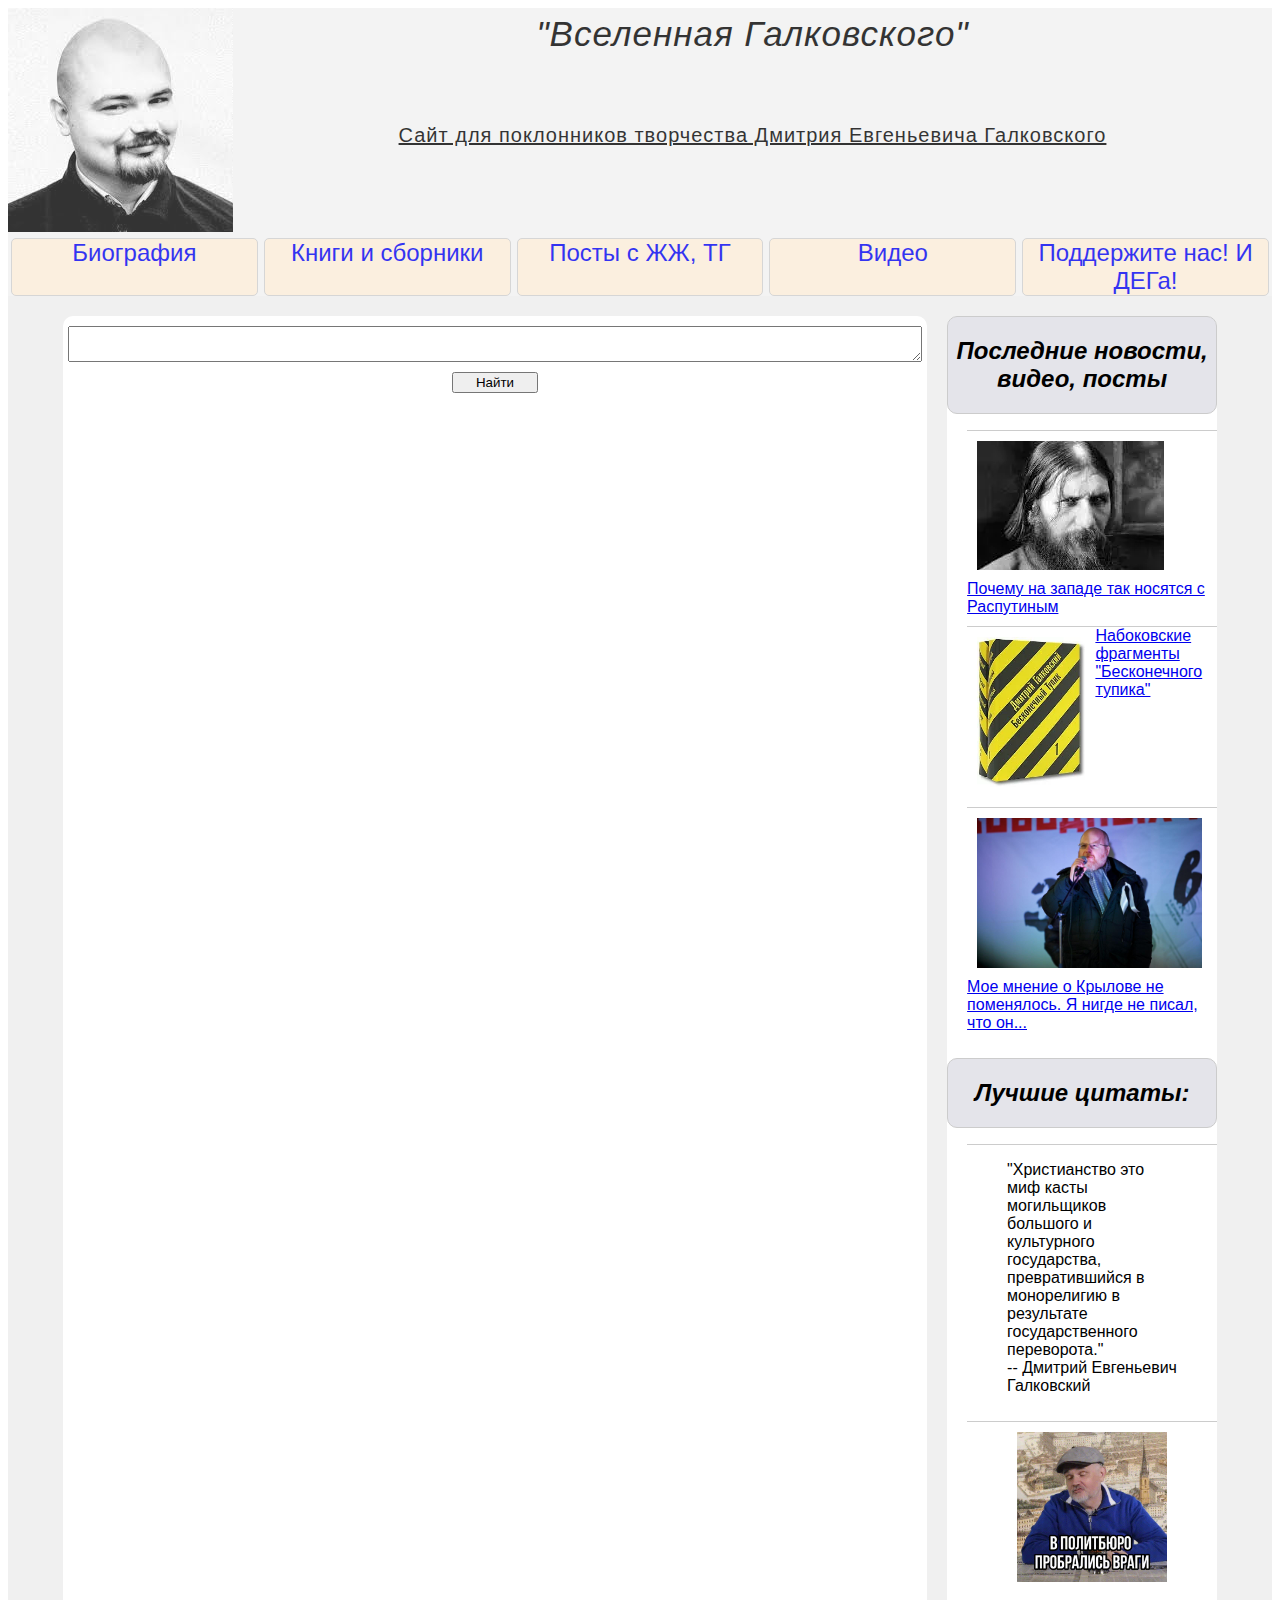
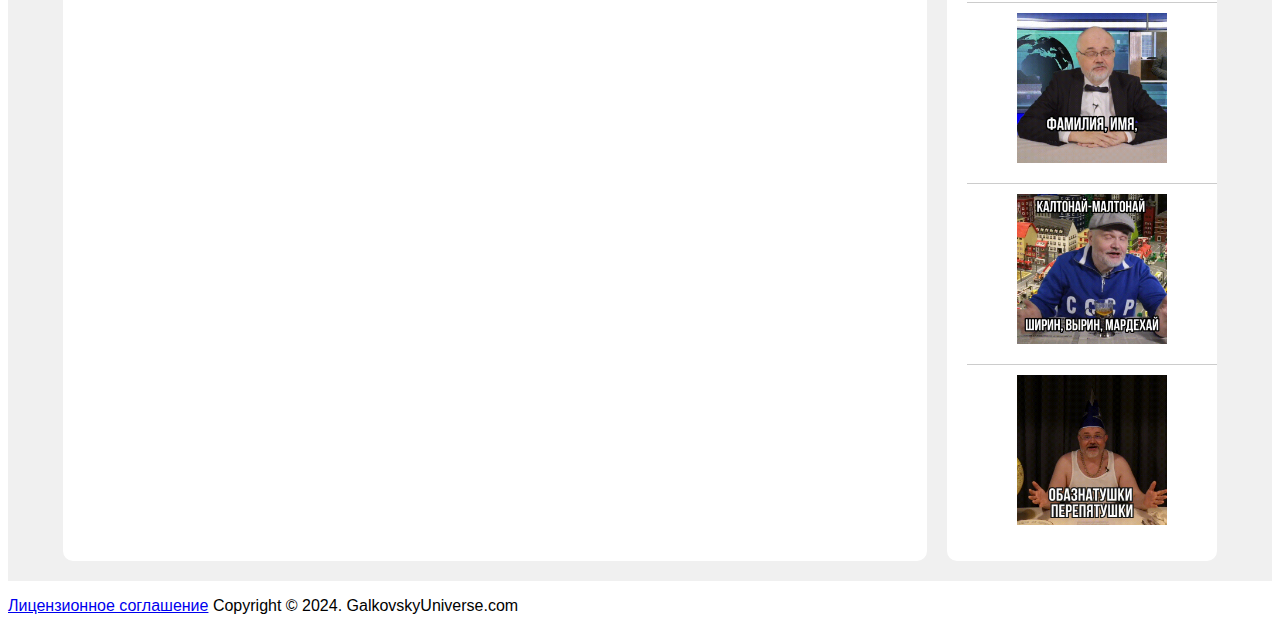
==== index.html @ 3d795007 "some fixes" ====
<!DOCTYPE html>
<html lang="ru">

<head>
    <meta charset="utf-8">
    <title>
        Вселенная Галковского
    </title>

    <link href="./css/styles.css" rel="stylesheet">
</head>

<body>
<header>
    <div class="header_box">
        <img src="imgs/фото.jfif" alt="фото Галковского">
        <div class="header_title">
            <span class="main_title">
                <i> "Вселенная Галковского"</i>
                </span>
            <span class="sub_title">
             <u>Сайт для поклонников творчества Дмитрия Евгеньевича Галковского</u>
            </span>
        </div>
    </div>

    <nav>
        <ul class="menu_box">
            <li class="menu_button"><a href="#">Биография</a></li>
            <li class="menu_button"><a href="#">Книги и сборники</a></li>
            <li class="menu_button"><a href="https://www.livejournal.com/userinfo.bml/?user=galkovsky">
                Посты с ЖЖ, ТГ</a></li>
            <li class="menu_button"><a href="#">Видео</a></li>
            <li class="menu_button"><a href="#">Поддержите нас! И ДЕГа!</a></li>
        </ul>
    </nav>
</header>


<main>


    <div class="sidebar"></div>

    <div class="content">

        <div class="main_content">

            <form class="main_content_search" method="get" autocomplete="on">
                <label for="search"> </label>
                <textarea name="search" id="search"
                          placeholder="Поиск по первому совпадению">
                    </textarea>
                <input type="submit" value="Найти">
            </form>

            <div class="table_box">

                <div class='table_header'>
                </div>
                <div>
                </div>



            </div>


        </div>

        <aside>
            <section class="aside_news">
                <div class="aside_news_title">
                    <h2><em>Последние новости, видео, посты</em></h2>
                </div>
                <ul class="aside_news_box">
                    <li class="aside_news_subelement">
                        <a href="//t.me/galkovskygram/594">
                            <img src="imgs/Распутин.webp" alt="Фото распутина">
                            Почему на западе так носятся с Распутиным
                        </a>
                    </li>
                    <li class="aside_news_subelement">
                        <a href="https://t.me/galkovskygram/592">
                            <img src="imgs/бесконечный%20тупик.webp" alt="Фото книги">
                            Набоковские фрагменты "Бесконечного тупика"
                        </a>
                    </li>
                    <li class="aside_news_subelement">
                        <a href="https://t.me/galkovskygram/587">
                            <img src="imgs/Крылов.jpg" alt="Фото Крылова">
                            Мое мнение о Крылове не поменялось.
                            Я нигде не писал, что он... <br/>
                        </a>
                    </li>
                </ul>
            </section>

            <section class="aside_news">
                <div class="aside_news_title">
                    <h2>
                        <em>Лучшие цитаты:</em>
                    </h2>
                </div>

                <ul class="aside_news_box">
                    <li class="aside_news_subelement">
                        <blockquote>
                            "Христианство
                            это миф касты могильщиков большого
                            и культурного государства, превратившийся
                            в монорелигию в результате государственного переворота."
                            <br/>-- Дмитрий Евгеньевич Галковский
                        </blockquote>
                    </li>
                    <li class="aside_news_subelement">
                        <img src="gifs/sticker.gif" alt="Гифка">
                    </li>
                    <li class="aside_news_subelement">
                        <img src="gifs/sticker2.gif" alt="Гифка">
                    </li>

                    <li class="aside_news_subelement">

                        <img src="gifs/sticker3.gif" alt="Гифка">
                    </li>

                    <li class="aside_news_subelement">
                        <img src="gifs/sticker4.gif" alt="Гифка">
                    </li>

                </ul>
            </section>

        </aside>
    </div>
    <div class="sidebar"></div>


</main>


<footer>
    <p><a href="/license">Лицензионное соглашение</a>
        Copyright © 2024. GalkovskyUniverse.com</p>
</footer>


</body>

</html>
---- css/styles.css ----
* {

    font-family: -apple-system, BlinkMacSystemFont, "Segoe UI", Helvetica, Arial, sans-serif, "Apple Color Emoji", "Segoe UI Emoji", "Segoe UI Symbol"

}


:root {
    --back_color: #F0F0F0;
    --news_title_color: #e4e4ea;
    --content_back_color: #FFF;

    --li_border: 1px solid #ccc !important;
}

header {
    display: flex;

    background-color: var(--back_color);
    position: sticky;
    opacity: 0.8;

    flex-direction: column;
    top: 0;


    border-width: 0;
    margin-top: 0;

    box-sizing: border-box;
}

header div.header_box {
    flex: 1 0 auto;

    display: flex;
    justify-content: center;

    flex-direction: row;
}

header nav {

    height: 40%;
    flex: 1 0 auto;
}


header div.header_box img {
    object-fit: scale-down;

    max-width: 20%;

}

header div.header_title {
    flex: 5;

    text-align: center;


    overflow: clip;

    letter-spacing: 1px;

    border-color: black;

    display: flex;
    flex-direction: column;
}

header div.header_title span.main_title {


    font-family: "Open Sans", -apple-system, BlinkMacSystemFont, "Segoe UI", "Oxygen", "Ubuntu", "Cantarell", "Fira Sans", "Droid Sans", "Helvetica Neue", sans-serif;
    font-size: 35px;
    font-weight: 400;
    line-height: 1.5;

    display: inline;

    line-height: ;
    vertical-align: middle;

    margin: 0;

    height: 50%;


}

header div.header_title span.sub_title {
    font-family: "Open Sans", -apple-system, BlinkMacSystemFont, "Segoe UI", "Oxygen", "Ubuntu", "Cantarell", "Fira Sans", "Droid Sans", "Helvetica Neue", sans-serif;
    font-size: 20px;
    font-weight: 400;
    line-height: 1.5;

    height: 50%;
}


ul.menu_box {

    margin: 0;
    display: flex;
    flex-direction: row;
    flex-wrap: wrap;

    width: 100%;

    padding: 0;

    list-style: none;
}

li.menu_button {


    background-color: antiquewhite;
    font-size: 1.5rem;

    margin-top: 6px;
    margin-right: 3px;
    margin-left: 3px;
    text-decoration: none;
    flex: 1 200px;

    display: flex;

    border: var(--li_border);
    border-radius: 5px;

}

li.menu_button a {
    text-decoration: none;
    flex: 1 auto;
    text-align: center;
}


main {
    display: flex;
    background-color: var(--back_color);
}

div.content {
    background-color: var(--back_color);

    flex: 5 1 1000px;

    display: flex;
    flex-wrap: wrap;
    flex-direction: row;

    align-content: center;

    border: 10px solid var(--back_color);
    border-radius: 20px;

}

div.sidebar {
    flex: 1 5 auto;

}


div.main_content {

    flex: 1 1 600px;

    background-color: var(--content_back_color);
    display: flex;

    width: 70%;
    padding-left: 0;
    padding-right: 0;

    padding-top: 10px;

    border: 10px solid var(--back_color);
    border-radius: 20px;

    box-sizing: border-box;


}

form.main_content_search {
    width: 100%;
    height: 100px;
    display: flex;
    flex-direction: column;

    padding-left: 5px;
    padding-right: 5px;

    align-items: center;

}


textarea {

    width: 100%;
    margin-bottom: 10px;

    box-sizing: border-box;
}

input {

    width: 10%;

}


aside {

    flex: 0.95 0;

    background-color: var(--content_back_color);


    width: 30%;
    display: flex;
    flex-direction: column;
    right: 0;

    border: 10px solid var(--back_color);
    border-radius: 20px;
    box-sizing: border-box;

}

section.aside_news {
    display: flex;


    flex-direction: column;
}


div.aside_news_title {
    display: flex;
    border-radius: 10px;

    background-color: var(--news_title_color);

    flex-direction: column;
    text-align: center;
    border: var(--li_border);

}

ul.aside_news_box {
    flex: 1;
    display: flex;
    flex-direction: column;
    padding-right: 0;
    padding-left: 20px;
}

li.aside_news_subelement {
    flex-wrap: wrap;
    border-top: var(--li_border);
    display: flex;
    margin-bottom: 10px;
    overflow: clip;
    justify-content: center;
}


li.aside_news_subelement a {
    border-width: 0;
    padding: 0;
}

li.aside_news_subelement a img {
    max-height: 150px;
    object-fit: scale-down;
    padding: 10px;
    float: left;
}


li.aside_news_subelement img {
    max-height: 150px;
    object-fit: scale-down;
    padding: 10px;
}
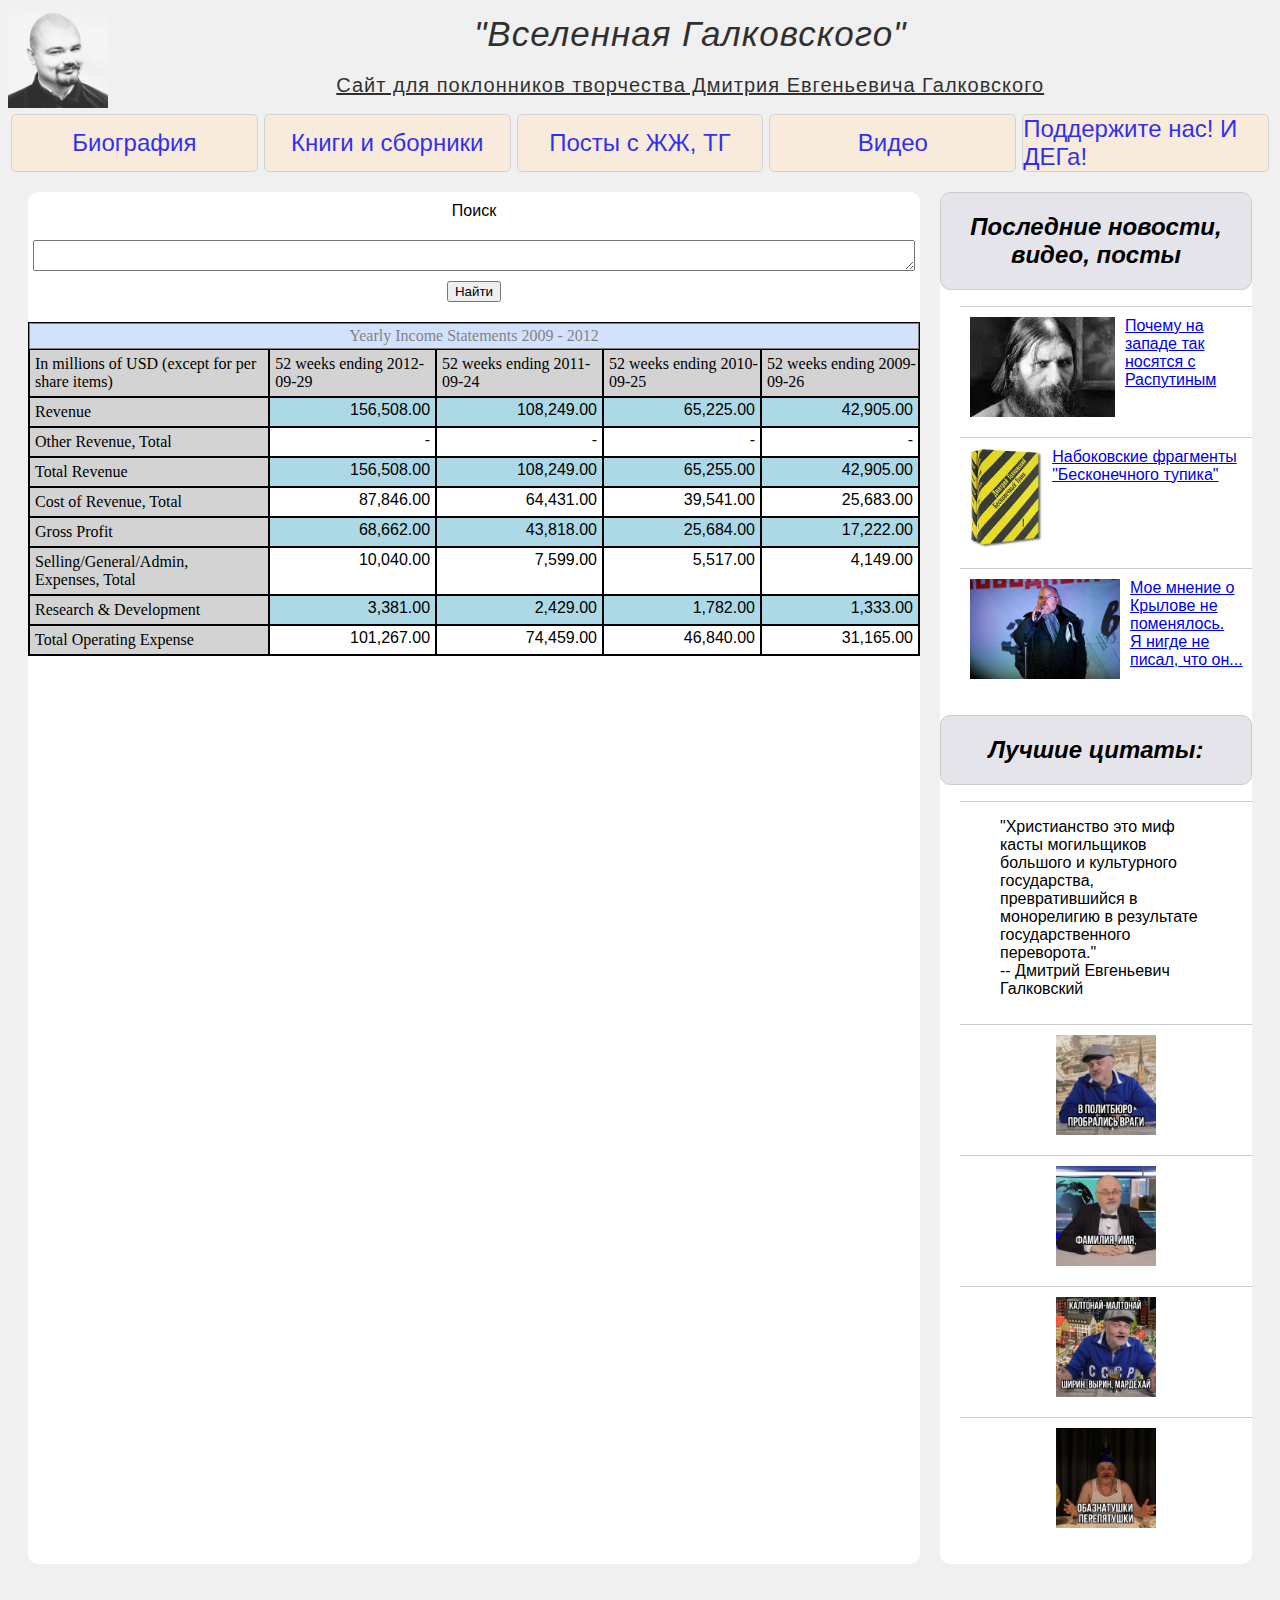
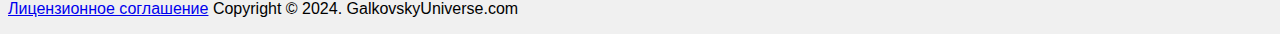
==== commit 27beb5e8: "com" ====
--- a/index.html
+++ b/index.html
@@ -3,6 +3,7 @@
 
 <head>
     <meta charset="utf-8">
+    <meta name="viewport" content="width=device-width">
     <title>
         Вселенная Галковского
     </title>
@@ -24,7 +25,7 @@
         </div>
     </div>
 
-    <nav>
+    <nav class="menu_header_box">
         <ul class="menu_box">
             <li class="menu_button"><a href="#">Биография</a></li>
             <li class="menu_button"><a href="#">Книги и сборники</a></li>
@@ -42,61 +43,112 @@
 
     <div class="sidebar"></div>
 
-    <div class="content">
+    <div class="page_content">
 
         <div class="main_content">
 
-            <form class="main_content_search" method="get" autocomplete="on">
-                <label for="search"> </label>
-                <textarea name="search" id="search"
+            <form class="main_content_search_area" method="get" autocomplete="on">
+                <label for="search"> Поиск</label>
+                <textarea class="main_content_search"
+                          name="search" id="search"
                           placeholder="Поиск по первому совпадению">
+
                     </textarea>
-                <input type="submit" value="Найти">
+                <input placeholder="Поиск по ключевым словам" type="submit" value="Найти">
             </form>
 
-            <div class="table_box">
-
-                <div class='table_header'>
-                </div>
-                <div>
-                </div>
-
-
+            <div class="grid_table">
+
+                <div class="grid_table_header">Yearly Income Statements 2009 - 2012</div>
+                <div class="grid_column_name"> In millions of USD (except for per share items)</div>
+                <div class="grid_column_name"> 52 weeks ending 2012-09-29</div>
+                <div class="grid_column_name">52 weeks ending 2011-09-24</div>
+                <div class="grid_column_name">52 weeks ending 2010-09-25</div>
+                <div class="grid_column_name">52 weeks ending 2009-09-26</div>
+
+                <div class="grid_row_name">Revenue</div>
+                <div class="grid_row_data_colored">156,508.00</div>
+                <div class="grid_row_data_colored">108,249.00</div>
+                <div class="grid_row_data_colored">65,225.00</div>
+                <div class="grid_row_data_colored">42,905.00</div>
+
+                <div class="grid_row_name">Other Revenue, Total</div>
+                <div class="grid_row_data">-</div>
+                <div class="grid_row_data">-</div>
+                <div class="grid_row_data">-</div>
+                <div class="grid_row_data">-</div>
+
+                <div class="grid_row_name">Total Revenue</div>
+                <div class="grid_row_data_colored">156,508.00</div>
+                <div class="grid_row_data_colored">108,249.00</div>
+                <div class="grid_row_data_colored">65,255.00</div>
+                <div class="grid_row_data_colored">42,905.00</div>
+
+                <div class="grid_row_name">Cost of Revenue, Total</div>
+                <div class="grid_row_data">87,846.00</div>
+                <div class="grid_row_data">64,431.00</div>
+                <div class="grid_row_data">39,541.00</div>
+                <div class="grid_row_data">25,683.00</div>
+
+                <div class="grid_row_name">Gross Profit</div>
+                <div class="grid_row_data_colored">68,662.00</div>
+                <div class="grid_row_data_colored">43,818.00</div>
+                <div class="grid_row_data_colored">25,684.00</div>
+                <div class="grid_row_data_colored">17,222.00</div>
+
+                <div class="grid_row_name">Selling/General/Admin,<br/>Expenses, Total</div>
+                <div class="grid_row_data">10,040.00</div>
+                <div class="grid_row_data">7,599.00</div>
+                <div class="grid_row_data">5,517.00</div>
+                <div class="grid_row_data">4,149.00</div>
+
+                <div class="grid_row_name">Research & Development</div>
+                <div class="grid_row_data_colored">3,381.00</div>
+                <div class="grid_row_data_colored">2,429.00</div>
+                <div class="grid_row_data_colored">1,782.00</div>
+                <div class="grid_row_data_colored">1,333.00</div>
+
+                <div class="grid_row_name">Total Operating Expense</div>
+                <div class="grid_row_data">101,267.00</div>
+                <div class="grid_row_data">74,459.00</div>
+                <div class="grid_row_data">46,840.00</div>
+                <div class="grid_row_data">31,165.00</div>
 
             </div>
 
 
         </div>
 
-        <aside>
-            <section class="aside_news">
+        <aside class="main_aside_group">
+            <section class="aside_news_section">
                 <div class="aside_news_title">
                     <h2><em>Последние новости, видео, посты</em></h2>
                 </div>
                 <ul class="aside_news_box">
                     <li class="aside_news_subelement">
-                        <a href="//t.me/galkovskygram/594">
-                            <img src="imgs/Распутин.webp" alt="Фото распутина">
-                            Почему на западе так носятся с Распутиным
+                        <a class="aside_news_subelement_ref" href="//t.me/galkovskygram/594">
+                            <img class="aside_news_image" src="imgs/Распутин.webp" alt="Фото распутина">
+                            <span class="aside_news_comment">  Почему на западе так носятся с Распутиным</span>
                         </a>
                     </li>
                     <li class="aside_news_subelement">
-                        <a href="https://t.me/galkovskygram/592">
-                            <img src="imgs/бесконечный%20тупик.webp" alt="Фото книги">
-                            Набоковские фрагменты "Бесконечного тупика"
+                        <a class="aside_news_subelement_ref" href="https://t.me/galkovskygram/592">
+                            <img class="aside_news_image" src="imgs/бесконечный%20тупик.webp" alt="Фото книги">
+                            <span class="aside_news_comment">Набоковские фрагменты "Бесконечного тупика"</span>
                         </a>
                     </li>
                     <li class="aside_news_subelement">
-                        <a href="https://t.me/galkovskygram/587">
-                            <img src="imgs/Крылов.jpg" alt="Фото Крылова">
-                            Мое мнение о Крылове не поменялось.
-                            Я нигде не писал, что он... <br/>
+                        <a class="aside_news_subelement_ref" href="https://t.me/galkovskygram/587">
+                            <img class="aside_news_image" src="imgs/Крылов.jpg" alt="Фото Крылова">
+                            <span class="aside_news_comment"> Мое мнение о Крылове не поменялось.<br/>
+                                Я нигде не писал, что он...
+                            </span>
                         </a>
                     </li>
                 </ul>
             </section>
 
-            <section class="aside_news">
+            <section class="aside_news_section">
                 <div class="aside_news_title">
                     <h2>
                         <em>Лучшие цитаты:</em>
@@ -114,19 +166,19 @@
                         </blockquote>
                     </li>
                     <li class="aside_news_subelement">
-                        <img src="gifs/sticker.gif" alt="Гифка">
-                    </li>
-                    <li class="aside_news_subelement">
-                        <img src="gifs/sticker2.gif" alt="Гифка">
-                    </li>
-
-                    <li class="aside_news_subelement">
-
-                        <img src="gifs/sticker3.gif" alt="Гифка">
-                    </li>
-
-                    <li class="aside_news_subelement">
-                        <img src="gifs/sticker4.gif" alt="Гифка">
+                        <img class="aside_news_image" src="gifs/sticker.gif" alt="Гифка">
+                    </li>
+                    <li class="aside_news_subelement">
+                        <img class="aside_news_image" src="gifs/sticker2.gif" alt="Гифка">
+                    </li>
+
+                    <li class="aside_news_subelement">
+
+                        <img class="aside_news_image" src="gifs/sticker3.gif" alt="Гифка">
+                    </li>
+
+                    <li class="aside_news_subelement">
+                        <img class="aside_news_image" src="gifs/sticker4.gif" alt="Гифка">
                     </li>
 
                 </ul>
@@ -134,7 +186,6 @@
 
         </aside>
     </div>
-    <div class="sidebar"></div>
 
 
 </main>
--- a/css/styles.css
+++ b/css/styles.css
@@ -11,38 +11,25 @@
     --content_back_color: #FFF;
 
     --li_border: 1px solid #ccc !important;
+
+    background-color: var(--back_color);
 }
 
 header {
-    display: flex;
-
+    position: sticky;
     background-color: var(--back_color);
-    position: sticky;
     opacity: 0.8;
-
-    flex-direction: column;
-    top: 0;
-
-
+    flex-direction: column;
     border-width: 0;
     margin-top: 0;
-
     box-sizing: border-box;
 }
 
 header div.header_box {
-    flex: 1 0 auto;
-
-    display: flex;
-    justify-content: center;
-
+    flex: 1 1 auto;
+    display: flex;
     flex-direction: row;
-}
-
-header nav {
-
-    height: 40%;
-    flex: 1 0 auto;
+    justify-content: center;
 }
 
 
@@ -50,6 +37,7 @@
     object-fit: scale-down;
 
     max-width: 20%;
+    max-height: 100px;
 
 }
 
@@ -66,6 +54,7 @@
     border-color: black;
 
     display: flex;
+
     flex-direction: column;
 }
 
@@ -77,65 +66,136 @@
     font-weight: 400;
     line-height: 1.5;
 
-    display: inline;
-
-    line-height: ;
-    vertical-align: middle;
-
     margin: 0;
 
-    height: 50%;
-
-
-}
-
-header div.header_title span.sub_title {
-    font-family: "Open Sans", -apple-system, BlinkMacSystemFont, "Segoe UI", "Oxygen", "Ubuntu", "Cantarell", "Fira Sans", "Droid Sans", "Helvetica Neue", sans-serif;
-    font-size: 20px;
-    font-weight: 400;
-    line-height: 1.5;
-
-    height: 50%;
-}
-
-
-ul.menu_box {
-
-    margin: 0;
-    display: flex;
-    flex-direction: row;
-    flex-wrap: wrap;
-
-    width: 100%;
-
-    padding: 0;
-
-    list-style: none;
-}
-
-li.menu_button {
-
-
-    background-color: antiquewhite;
-    font-size: 1.5rem;
-
-    margin-top: 6px;
-    margin-right: 3px;
-    margin-left: 3px;
-    text-decoration: none;
-    flex: 1 200px;
-
-    display: flex;
-
-    border: var(--li_border);
-    border-radius: 5px;
-
-}
-
-li.menu_button a {
-    text-decoration: none;
-    flex: 1 auto;
-    text-align: center;
+    flex: 1 0 50%;
+
+    display: flex;
+    flex-direction: column;
+    justify-content: center;
+
+
+}
+
+@media only screen and (orientation: landscape) {
+    header div.header_title span.sub_title {
+        font-family: "Open Sans", -apple-system, BlinkMacSystemFont, "Segoe UI", "Oxygen", "Ubuntu", "Cantarell", "Fira Sans", "Droid Sans", "Helvetica Neue", sans-serif;
+        font-size: 20px;
+        font-weight: 400;
+        line-height: 1.5;
+
+        flex: 1 0 50%;
+
+        display: flex;
+        flex-direction: column;
+        justify-content: center;
+
+    }
+}
+
+@media only screen and (orientation: portrait) {
+    header div.header_title span.sub_title {
+        display: none;
+    }
+}
+
+@media screen and (min-width: 900px) {
+    nav.menu_header_box {
+        height: 40%;
+        flex: 1 5 auto;
+    }
+
+    ul.menu_box {
+
+        margin: 0;
+        display: flex;
+        flex-direction: row;
+        flex-wrap: wrap;
+
+        width: 100%;
+
+        padding: 0;
+
+        list-style: none;
+    }
+
+    li.menu_button {
+
+
+        background-color: antiquewhite;
+        font-size: 1.5rem;
+
+        margin-top: 6px;
+        margin-right: 3px;
+        margin-left: 3px;
+        text-decoration: none;
+        flex: 1 200px;
+
+
+        display: flex;
+        flex-direction: column;
+        justify-content: center;
+
+        border: var(--li_border);
+        border-radius: 5px;
+
+    }
+
+    li.menu_button a {
+        text-decoration: none;
+        flex: 1 2;
+
+        display: flex;
+        justify-content: center;
+        align-items: center;
+    }
+
+}
+
+@media screen and (max-width: 899px) {
+    nav.menu_header_box {
+        height: 20%;
+        flex: 1 5 auto;
+    }
+
+
+    ul.menu_box {
+
+        margin: 0;
+        display: flex;
+        flex-direction: row;
+        width: 100%;
+        padding: 0;
+
+        list-style: none;
+    }
+
+    li.menu_button {
+
+        background-color: antiquewhite;
+        font-size: 15px;
+
+        margin-top: 6px;
+        margin-right: 3px;
+        margin-left: 3px;
+        text-decoration: none;
+        flex: 1 200px;
+
+        display: flex;
+        flex-direction: column;
+        justify-content: center;
+
+        border: var(--li_border);
+        border-radius: 5px;
+
+    }
+
+    li.menu_button a {
+        text-decoration: none;
+        display: flex;
+        justify-content: center;
+        align-items: center;
+    }
 }
 
 
@@ -144,7 +204,7 @@
     background-color: var(--back_color);
 }
 
-div.content {
+div.page_content {
     background-color: var(--back_color);
 
     flex: 5 1 1000px;
@@ -154,17 +214,14 @@
     flex-direction: row;
 
     align-content: center;
+    justify-content: center;
+
 
     border: 10px solid var(--back_color);
     border-radius: 20px;
 
 }
 
-div.sidebar {
-    flex: 1 5 auto;
-
-}
-
 
 div.main_content {
 
@@ -172,6 +229,8 @@
 
     background-color: var(--content_back_color);
     display: flex;
+    flex-direction: column;
+
 
     width: 70%;
     padding-left: 0;
@@ -184,11 +243,9 @@
 
     box-sizing: border-box;
 
-
-}
-
-form.main_content_search {
-    width: 100%;
+}
+
+form.main_content_search_area {
     height: 100px;
     display: flex;
     flex-direction: column;
@@ -198,34 +255,34 @@
 
     align-items: center;
 
-}
-
-
-textarea {
-
+    margin-bottom: 20px;
+}
+
+
+textarea.main_content_search {
     width: 100%;
+    margin-top: 20px;
     margin-bottom: 10px;
-
     box-sizing: border-box;
-}
-
-input {
-
-    width: 10%;
-
-}
-
-
-aside {
-
-    flex: 0.95 0;
+
+}
+
+
+aside.main_aside_group {
+
+    flex: 1 0;
+
 
     background-color: var(--content_back_color);
 
+    max-width: 400px;
 
     width: 30%;
     display: flex;
     flex-direction: column;
+    justify-content: center;
+    align-items: center;
+
     right: 0;
 
     border: 10px solid var(--back_color);
@@ -234,10 +291,8 @@
 
 }
 
-section.aside_news {
-    display: flex;
-
-
+section.aside_news_section {
+    display: flex;
     flex-direction: column;
 }
 
@@ -258,42 +313,102 @@
     flex: 1;
     display: flex;
     flex-direction: column;
+
     padding-right: 0;
     padding-left: 20px;
 }
 
 li.aside_news_subelement {
-    flex-wrap: wrap;
     border-top: var(--li_border);
     display: flex;
+    flex-direction: column;
     margin-bottom: 10px;
-    overflow: clip;
-    justify-content: center;
-}
-
-
-li.aside_news_subelement a {
+    justify-content: center;
+}
+
+
+a.aside_news_subelement_ref {
     border-width: 0;
     padding: 0;
-}
-
-li.aside_news_subelement a img {
-    max-height: 150px;
+    text-align: left;
+
+    display: flex;
+    flex-direction: row;
+
+    justify-content: center;
+
+}
+
+img.aside_news_image {
+
+    max-height: 100px;
     object-fit: scale-down;
     padding: 10px;
-    float: left;
-}
-
-
-li.aside_news_subelement img {
-    max-height: 150px;
-    object-fit: scale-down;
-    padding: 10px;
-}
-
-
-
-
-
-
-
+
+}
+
+span.aside_news_comment {
+    padding-top: 10px;
+}
+
+div.grid_table {
+    display: grid;
+    border: solid 0.5px #000;
+}
+
+
+div.grid_table_header {
+    border: solid 0.5px #000;
+    font-family: "Times New Roman", serif;
+    grid-column: 1/6;
+    text-align: center;
+    vertical-align: center;
+    opacity: 0.5;
+    background-color: #a8c7fa;
+
+    padding-top: 3px;
+    padding-bottom: 3px;
+
+}
+
+div.grid_column_name {
+    padding-top: 5px;
+    padding-bottom: 5px;
+    padding-left: 5px;
+
+    font-family: "Times New Roman", serif;
+    border: solid 0.5px #000;
+    background-color: lightgray;
+}
+
+
+div.grid_row_name {
+    padding-top: 5px;
+    padding-bottom: 5px;
+    padding-left: 5px;
+    font-family: "Times New Roman", serif;
+    border: solid 0.5px #000;
+    background-color: lightgray;
+}
+
+
+div.grid_row_data_colored {
+    background-color: lightblue;
+    border: solid 0.5px #000;
+    text-align: right;
+    padding-top: 3px;
+    padding-right: 5px;
+}
+div.grid_row_data{
+    border: solid 0.5px #000;
+    text-align: right;
+    padding-top: 3px;
+    padding-right: 5px;
+}
+
+
+
+
+
+
+
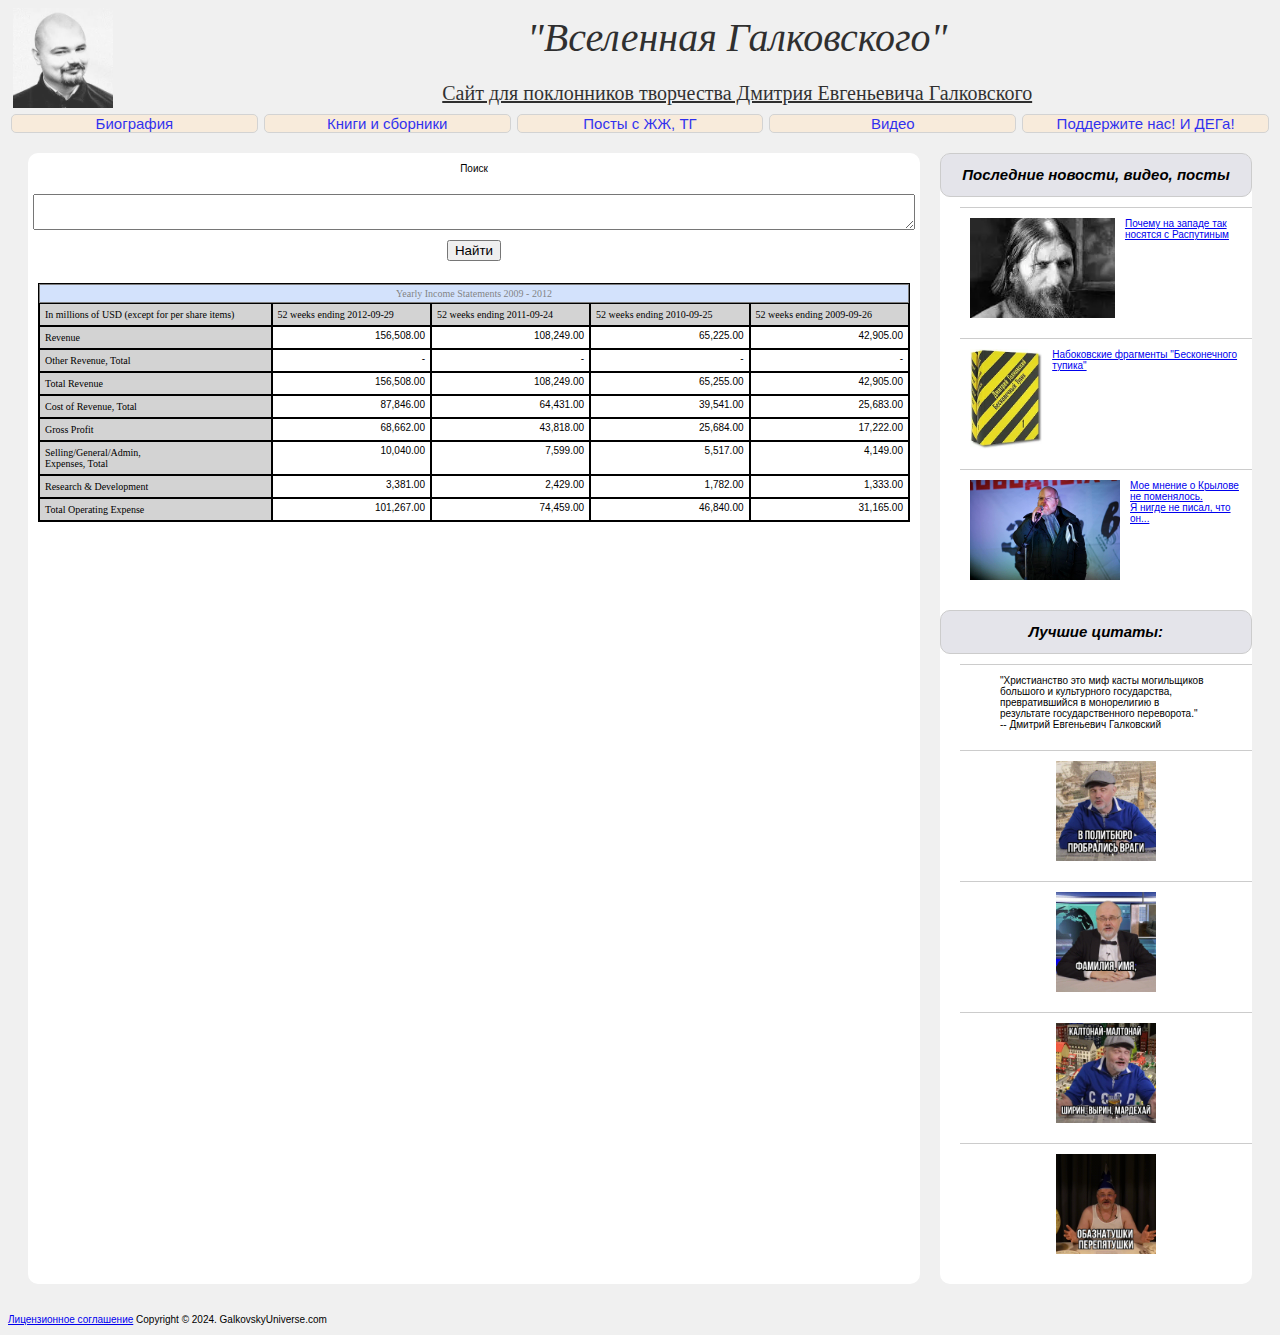
==== commit b4ba6060: "t" ====
--- a/index.html
+++ b/index.html
@@ -67,10 +67,10 @@
                 <div class="grid_column_name">52 weeks ending 2009-09-26</div>
 
                 <div class="grid_row_name">Revenue</div>
-                <div class="grid_row_data_colored">156,508.00</div>
-                <div class="grid_row_data_colored">108,249.00</div>
-                <div class="grid_row_data_colored">65,225.00</div>
-                <div class="grid_row_data_colored">42,905.00</div>
+                <div class="grid_row_data">156,508.00</div>
+                <div class="grid_row_data">108,249.00</div>
+                <div class="grid_row_data">65,225.00</div>
+                <div class="grid_row_data">42,905.00</div>
 
                 <div class="grid_row_name">Other Revenue, Total</div>
                 <div class="grid_row_data">-</div>
@@ -79,10 +79,10 @@
                 <div class="grid_row_data">-</div>
 
                 <div class="grid_row_name">Total Revenue</div>
-                <div class="grid_row_data_colored">156,508.00</div>
-                <div class="grid_row_data_colored">108,249.00</div>
-                <div class="grid_row_data_colored">65,255.00</div>
-                <div class="grid_row_data_colored">42,905.00</div>
+                <div class="grid_row_data">156,508.00</div>
+                <div class="grid_row_data">108,249.00</div>
+                <div class="grid_row_data">65,255.00</div>
+                <div class="grid_row_data">42,905.00</div>
 
                 <div class="grid_row_name">Cost of Revenue, Total</div>
                 <div class="grid_row_data">87,846.00</div>
@@ -91,10 +91,10 @@
                 <div class="grid_row_data">25,683.00</div>
 
                 <div class="grid_row_name">Gross Profit</div>
-                <div class="grid_row_data_colored">68,662.00</div>
-                <div class="grid_row_data_colored">43,818.00</div>
-                <div class="grid_row_data_colored">25,684.00</div>
-                <div class="grid_row_data_colored">17,222.00</div>
+                <div class="grid_row_data">68,662.00</div>
+                <div class="grid_row_data">43,818.00</div>
+                <div class="grid_row_data">25,684.00</div>
+                <div class="grid_row_data">17,222.00</div>
 
                 <div class="grid_row_name">Selling/General/Admin,<br/>Expenses, Total</div>
                 <div class="grid_row_data">10,040.00</div>
@@ -103,10 +103,10 @@
                 <div class="grid_row_data">4,149.00</div>
 
                 <div class="grid_row_name">Research & Development</div>
-                <div class="grid_row_data_colored">3,381.00</div>
-                <div class="grid_row_data_colored">2,429.00</div>
-                <div class="grid_row_data_colored">1,782.00</div>
-                <div class="grid_row_data_colored">1,333.00</div>
+                <div class="grid_row_data">3,381.00</div>
+                <div class="grid_row_data">2,429.00</div>
+                <div class="grid_row_data">1,782.00</div>
+                <div class="grid_row_data">1,333.00</div>
 
                 <div class="grid_row_name">Total Operating Expense</div>
                 <div class="grid_row_data">101,267.00</div>
--- a/css/styles.css
+++ b/css/styles.css
@@ -1,6 +1,5 @@
 * {
 
-    font-family: -apple-system, BlinkMacSystemFont, "Segoe UI", Helvetica, Arial, sans-serif, "Apple Color Emoji", "Segoe UI Emoji", "Segoe UI Symbol"
 
 }
 
@@ -11,46 +10,66 @@
     --content_back_color: #FFF;
 
     --li_border: 1px solid #ccc !important;
-
     background-color: var(--back_color);
+    font-family: -apple-system, BlinkMacSystemFont, "Segoe UI", Helvetica, Arial, sans-serif, "Apple Color Emoji", "Segoe UI Emoji", "Segoe UI Symbol";
+    font-size: 10px;
+    
+}
+
+@media screen and (max-width: 700px) {
+    body {
+
+        margin-left: 0;
+        width: 50rem;
+        text-align: center;
+
+    }
 }
 
 header {
     position: sticky;
     background-color: var(--back_color);
     opacity: 0.8;
-    flex-direction: column;
+
+    display: flex;
+    flex-direction: column;
+
     border-width: 0;
     margin-top: 0;
     box-sizing: border-box;
+
+    max-height: 200px;
 }
 
 header div.header_box {
-    flex: 1 1 auto;
-    display: flex;
+    display: flex;
+    flex: 1 0 auto;
+
+
     flex-direction: row;
-    justify-content: center;
+
+    padding-left: 5px;
+    padding-right: 5px;
+
+    height : 100px;
+    max-height: 200px;
 }
 
 
 header div.header_box img {
+    object-position: left;
+
     object-fit: scale-down;
-
-    max-width: 20%;
-    max-height: 100px;
-
+    flex : 1 0 auto;
+
+    height: 100%;
 }
 
 header div.header_title {
-    flex: 5;
+    flex: 5 0 auto;
+
 
     text-align: center;
-
-
-    overflow: clip;
-
-    letter-spacing: 1px;
-
     border-color: black;
 
     display: flex;
@@ -60,9 +79,8 @@
 
 header div.header_title span.main_title {
 
-
-    font-family: "Open Sans", -apple-system, BlinkMacSystemFont, "Segoe UI", "Oxygen", "Ubuntu", "Cantarell", "Fira Sans", "Droid Sans", "Helvetica Neue", sans-serif;
-    font-size: 35px;
+    font-family: "Bell MT", serif;
+    font-size: 4rem;
     font-weight: 400;
     line-height: 1.5;
 
@@ -74,13 +92,14 @@
     flex-direction: column;
     justify-content: center;
 
-
-}
+}
+
+
 
 @media only screen and (orientation: landscape) {
     header div.header_title span.sub_title {
-        font-family: "Open Sans", -apple-system, BlinkMacSystemFont, "Segoe UI", "Oxygen", "Ubuntu", "Cantarell", "Fira Sans", "Droid Sans", "Helvetica Neue", sans-serif;
-        font-size: 20px;
+        font-family: "Bell MT", serif;
+        font-size: 2rem;
         font-weight: 400;
         line-height: 1.5;
 
@@ -99,12 +118,11 @@
     }
 }
 
-@media screen and (min-width: 900px) {
+@media screen and (min-width: 701px) {
     nav.menu_header_box {
         height: 40%;
         flex: 1 5 auto;
     }
-
     ul.menu_box {
 
         margin: 0;
@@ -120,7 +138,6 @@
     }
 
     li.menu_button {
-
 
         background-color: antiquewhite;
         font-size: 1.5rem;
@@ -131,7 +148,6 @@
         text-decoration: none;
         flex: 1 200px;
 
-
         display: flex;
         flex-direction: column;
         justify-content: center;
@@ -152,10 +168,31 @@
 
 }
 
-@media screen and (max-width: 899px) {
+@media screen and (max-width: 700px) {
+
+
+    header div.header_title span.main_title {
+
+        font-family: "Bell MT", serif;
+        font-size: 3rem;
+        font-weight: 400;
+        line-height: 1.5;
+
+        margin: 0;
+
+        flex: 1 0 50%;
+
+        display: flex;
+        flex-direction: column;
+        justify-content: center;
+
+    }
+
+
+
     nav.menu_header_box {
         height: 20%;
-        flex: 1 5 auto;
+        flex: 1 0 auto;
     }
 
 
@@ -207,7 +244,7 @@
 div.page_content {
     background-color: var(--back_color);
 
-    flex: 5 1 1000px;
+    flex: 5 1 auto;
 
     display: flex;
     flex-wrap: wrap;
@@ -354,6 +391,9 @@
 div.grid_table {
     display: grid;
     border: solid 0.5px #000;
+    margin-left: 10px;
+    margin-right: 10px;
+
 }
 
 
@@ -391,15 +431,16 @@
     background-color: lightgray;
 }
 
-
-div.grid_row_data_colored {
+div.grid_row_name + div:nth-child(2){
     background-color: lightblue;
     border: solid 0.5px #000;
     text-align: right;
     padding-top: 3px;
     padding-right: 5px;
 }
-div.grid_row_data{
+
+
+div.grid_row_data {
     border: solid 0.5px #000;
     text-align: right;
     padding-top: 3px;
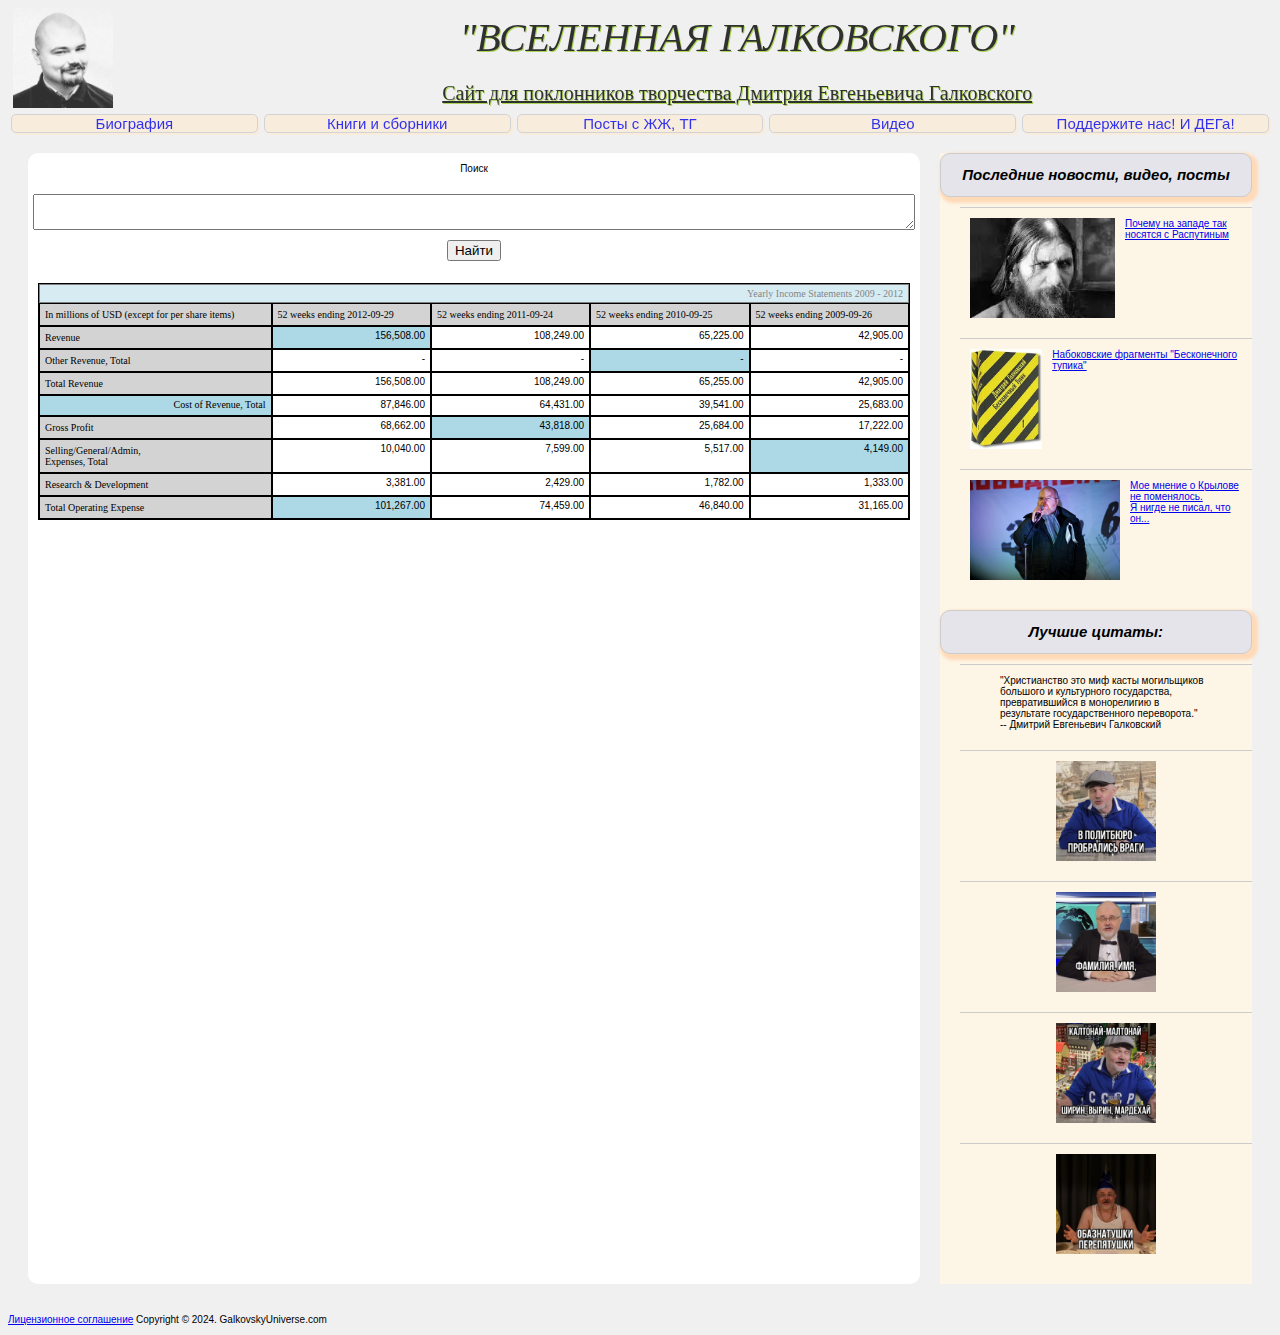
==== commit 8998e034: "fixes" ====
--- a/index.html
+++ b/index.html
@@ -12,12 +12,12 @@
 </head>
 
 <body>
-<header>
+<header class = "galkovsky_header">
     <div class="header_box">
         <img src="imgs/фото.jfif" alt="фото Галковского">
         <div class="header_title">
             <span class="main_title">
-                <i> "Вселенная Галковского"</i>
+                 "Вселенная Галковского"
                 </span>
             <span class="sub_title">
              <u>Сайт для поклонников творчества Дмитрия Евгеньевича Галковского</u>
--- a/css/styles.css
+++ b/css/styles.css
@@ -1,8 +1,3 @@
-* {
-
-
-}
-
 
 :root {
     --back_color: #F0F0F0;
@@ -11,14 +6,13 @@
 
     --li_border: 1px solid #ccc !important;
     background-color: var(--back_color);
-    font-family: -apple-system, BlinkMacSystemFont, "Segoe UI", Helvetica, Arial, sans-serif, "Apple Color Emoji", "Segoe UI Emoji", "Segoe UI Symbol";
+    font-family: "Open Sans", sans-serif;
     font-size: 10px;
-    
+
 }
 
 @media screen and (max-width: 700px) {
     body {
-
         margin-left: 0;
         width: 50rem;
         text-align: center;
@@ -26,13 +20,14 @@
     }
 }
 
-header {
+header.galkovsky_header {
     position: sticky;
     background-color: var(--back_color);
     opacity: 0.8;
 
     display: flex;
     flex-direction: column;
+    top: 0;
 
     border-width: 0;
     margin-top: 0;
@@ -51,7 +46,7 @@
     padding-left: 5px;
     padding-right: 5px;
 
-    height : 100px;
+    height: 100px;
     max-height: 200px;
 }
 
@@ -60,13 +55,14 @@
     object-position: left;
 
     object-fit: scale-down;
-    flex : 1 0 auto;
+    flex: 1 0 auto;
 
     height: 100%;
 }
 
 header div.header_title {
     flex: 5 0 auto;
+    text-shadow: 1px 1px yellowgreen;
 
 
     text-align: center;
@@ -79,7 +75,10 @@
 
 header div.header_title span.main_title {
 
-    font-family: "Bell MT", serif;
+
+    font-family: "Edu_AU_VIC_WA_NT_Guides variant0", Tofu, serif;
+    text-transform: uppercase;
+    font-style: italic;
     font-size: 4rem;
     font-weight: 400;
     line-height: 1.5;
@@ -95,10 +94,9 @@
 }
 
 
-
 @media only screen and (orientation: landscape) {
     header div.header_title span.sub_title {
-        font-family: "Bell MT", serif;
+        font-family: "Edu_AU_VIC_WA_NT_Guides variant0", Tofu, serif;
         font-size: 2rem;
         font-weight: 400;
         line-height: 1.5;
@@ -123,6 +121,7 @@
         height: 40%;
         flex: 1 5 auto;
     }
+
     ul.menu_box {
 
         margin: 0;
@@ -138,7 +137,7 @@
     }
 
     li.menu_button {
-
+        box-shadow: antiquewhite 2px 2px;
         background-color: antiquewhite;
         font-size: 1.5rem;
 
@@ -169,14 +168,15 @@
 }
 
 @media screen and (max-width: 700px) {
-
-
     header div.header_title span.main_title {
-
-        font-family: "Bell MT", serif;
+        font-family: "Edu_AU_VIC_WA_NT_Guides variant0", Tofu, serif;
+        text-transform: uppercase;
+
+        font-style: italic;
+        white-space: initial;
         font-size: 3rem;
-        font-weight: 400;
-        line-height: 1.5;
+        font-weight: 900;
+        line-height: normal;
 
         margin: 0;
 
@@ -187,7 +187,6 @@
         justify-content: center;
 
     }
-
 
 
     nav.menu_header_box {
@@ -208,6 +207,7 @@
     }
 
     li.menu_button {
+        box-shadow: lightgoldenrodyellow 2px 2px 2px 2px;
 
         background-color: antiquewhite;
         font-size: 15px;
@@ -229,6 +229,7 @@
 
     li.menu_button a {
         text-decoration: none;
+        font-style: oblique;
         display: flex;
         justify-content: center;
         align-items: center;
@@ -267,7 +268,6 @@
     background-color: var(--content_back_color);
     display: flex;
     flex-direction: column;
-
 
     width: 70%;
     padding-left: 0;
@@ -331,6 +331,8 @@
 section.aside_news_section {
     display: flex;
     flex-direction: column;
+    background-color: oldlace;
+
 }
 
 
@@ -344,6 +346,7 @@
     text-align: center;
     border: var(--li_border);
 
+    box-shadow: peachpuff 3px 3px 3px 3px;
 }
 
 ul.aside_news_box {
@@ -353,6 +356,7 @@
 
     padding-right: 0;
     padding-left: 20px;
+
 }
 
 li.aside_news_subelement {
@@ -431,7 +435,7 @@
     background-color: lightgray;
 }
 
-div.grid_row_name + div:nth-child(2){
+div.grid_table > div:nth-child(7n + 1) {
     background-color: lightblue;
     border: solid 0.5px #000;
     text-align: right;
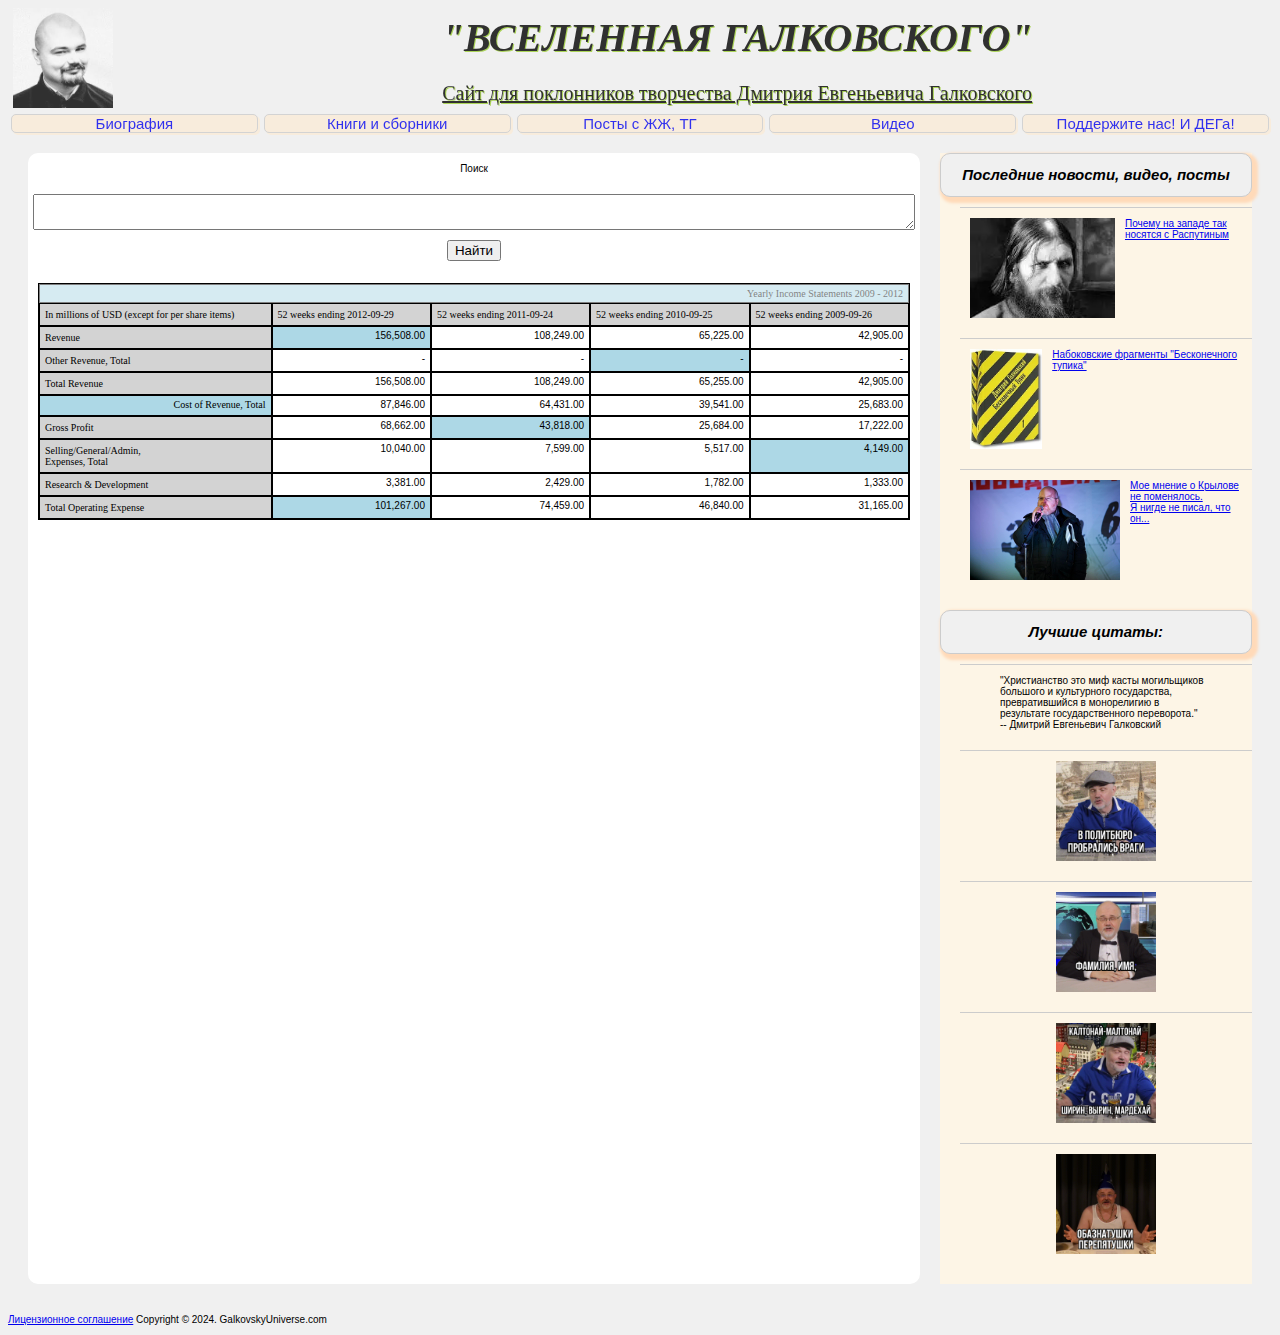
==== commit 6f030706: "fix" ====
--- a/index.html
+++ b/index.html
@@ -27,12 +27,12 @@
 
     <nav class="menu_header_box">
         <ul class="menu_box">
-            <li class="menu_button"><a href="#">Биография</a></li>
-            <li class="menu_button"><a href="#">Книги и сборники</a></li>
-            <li class="menu_button"><a href="https://www.livejournal.com/userinfo.bml/?user=galkovsky">
+            <li class="header_menu_button"><a href="#">Биография</a></li>
+            <li class="header_menu_button"><a href="#">Книги и сборники</a></li>
+            <li class="header_menu_button"><a href="https://www.livejournal.com/userinfo.bml/?user=galkovsky">
                 Посты с ЖЖ, ТГ</a></li>
-            <li class="menu_button"><a href="#">Видео</a></li>
-            <li class="menu_button"><a href="#">Поддержите нас! И ДЕГа!</a></li>
+            <li class="header_menu_button"><a href="#">Видео</a></li>
+            <li class="header_menu_button"><a href="#">Поддержите нас! И ДЕГа!</a></li>
         </ul>
     </nav>
 </header>
@@ -41,7 +41,6 @@
 <main>
 
 
-    <div class="sidebar"></div>
 
     <div class="page_content">
 
--- a/css/styles.css
+++ b/css/styles.css
@@ -80,7 +80,7 @@
     text-transform: uppercase;
     font-style: italic;
     font-size: 4rem;
-    font-weight: 400;
+    font-weight: bold;
     line-height: 1.5;
 
     margin: 0;
@@ -98,7 +98,7 @@
     header div.header_title span.sub_title {
         font-family: "Edu_AU_VIC_WA_NT_Guides variant0", Tofu, serif;
         font-size: 2rem;
-        font-weight: 400;
+        font-weight: lighter;
         line-height: 1.5;
 
         flex: 1 0 50%;
@@ -136,7 +136,7 @@
         list-style: none;
     }
 
-    li.menu_button {
+    li.header_menu_button {
         box-shadow: antiquewhite 2px 2px;
         background-color: antiquewhite;
         font-size: 1.5rem;
@@ -156,7 +156,7 @@
 
     }
 
-    li.menu_button a {
+    li.header_menu_button a {
         text-decoration: none;
         flex: 1 2;
 
@@ -206,11 +206,11 @@
         list-style: none;
     }
 
-    li.menu_button {
+    li.header_menu_button {
         box-shadow: lightgoldenrodyellow 2px 2px 2px 2px;
 
         background-color: antiquewhite;
-        font-size: 15px;
+        font-size: 2rem;
 
         margin-top: 6px;
         margin-right: 3px;
@@ -227,7 +227,7 @@
 
     }
 
-    li.menu_button a {
+    li.header_menu_button a {
         text-decoration: none;
         font-style: oblique;
         display: flex;
@@ -340,7 +340,7 @@
     display: flex;
     border-radius: 10px;
 
-    background-color: var(--news_title_color);
+    background-color: var(--back_color);
 
     flex-direction: column;
     text-align: center;
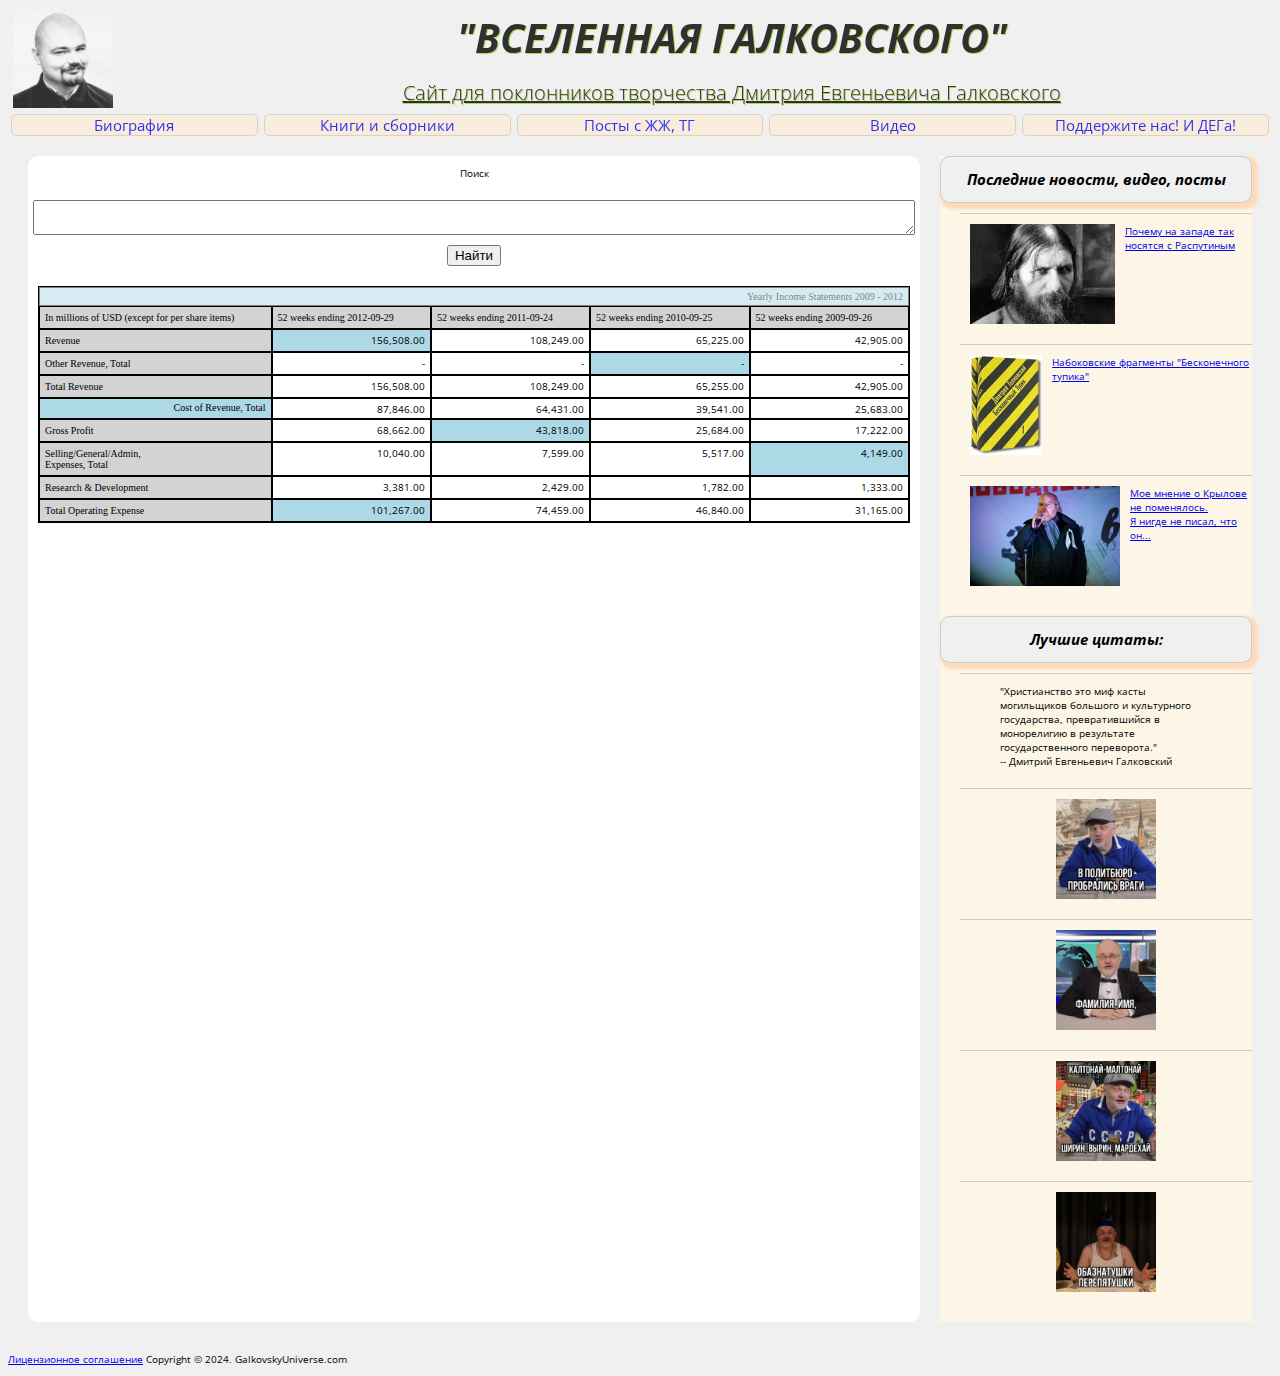
==== commit 4134d174: "pushing" ====
--- a/index.html
+++ b/index.html
@@ -8,7 +8,13 @@
         Вселенная Галковского
     </title>
 
+    <link rel="preconnect" href="https://fonts.googleapis.com">
+    <link rel="preconnect" href="https://fonts.gstatic.com" crossorigin>
+    <link href="https://fonts.googleapis.com/css2?family=Edu+AU+VIC+WA+NT+Guides:wght@400..700&display=swap" rel="stylesheet">
     <link href="./css/styles.css" rel="stylesheet">
+    <link rel="preconnect" href="https://fonts.googleapis.com">
+    <link rel="preconnect" href="https://fonts.gstatic.com" crossorigin>
+    <link href="https://fonts.googleapis.com/css2?family=Open+Sans:ital,wght@0,300..800;1,300..800&display=swap" rel="stylesheet">
 </head>
 
 <body>
--- a/css/styles.css
+++ b/css/styles.css
@@ -76,7 +76,7 @@
 header div.header_title span.main_title {
 
 
-    font-family: "Edu_AU_VIC_WA_NT_Guides variant0", Tofu, serif;
+    font-family: "Open Sans", Tofu, serif;
     text-transform: uppercase;
     font-style: italic;
     font-size: 4rem;
@@ -96,7 +96,7 @@
 
 @media only screen and (orientation: landscape) {
     header div.header_title span.sub_title {
-        font-family: "Edu_AU_VIC_WA_NT_Guides variant0", Tofu, serif;
+        font-family: "Open Sans", Tofu, serif;
         font-size: 2rem;
         font-weight: lighter;
         line-height: 1.5;
@@ -169,7 +169,7 @@
 
 @media screen and (max-width: 700px) {
     header div.header_title span.main_title {
-        font-family: "Edu_AU_VIC_WA_NT_Guides variant0", Tofu, serif;
+        font-family: "Open Sans", Tofu, serif;
         text-transform: uppercase;
 
         font-style: italic;
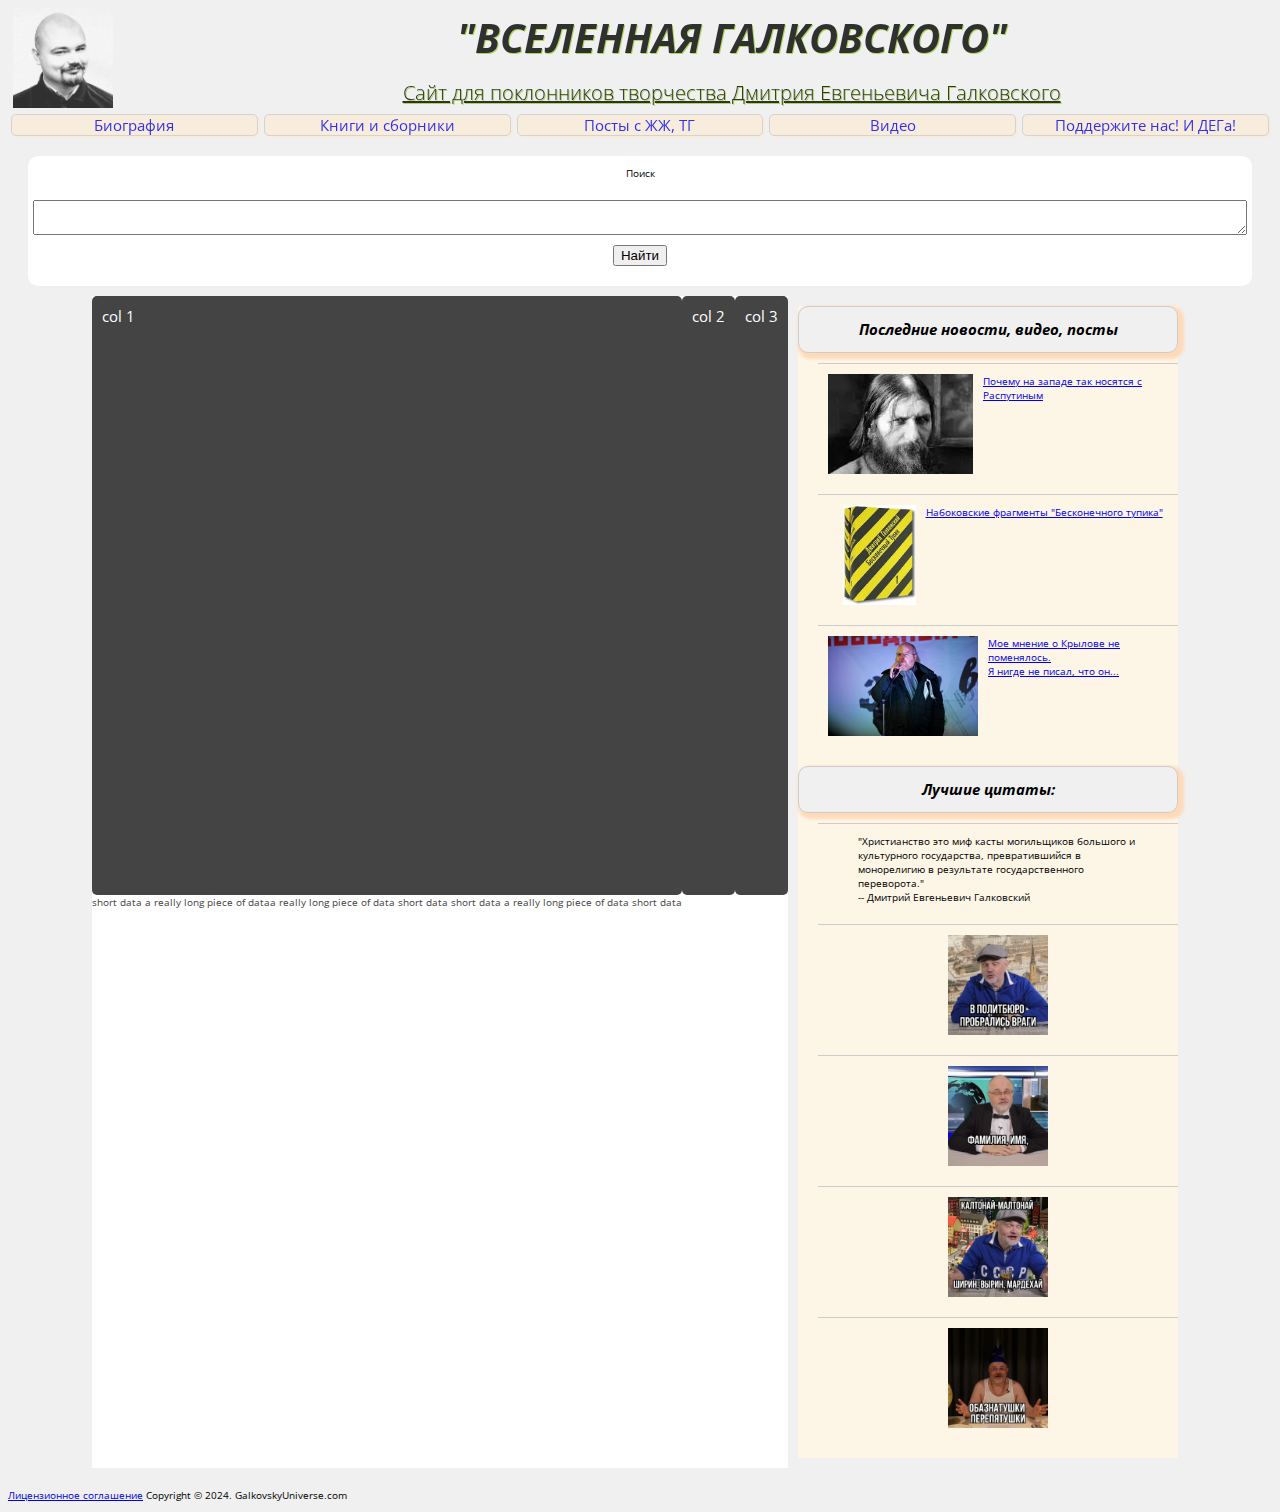
==== commit 0748a211: "not done" ====
--- a/index.html
+++ b/index.html
@@ -10,15 +10,17 @@
 
     <link rel="preconnect" href="https://fonts.googleapis.com">
     <link rel="preconnect" href="https://fonts.gstatic.com" crossorigin>
-    <link href="https://fonts.googleapis.com/css2?family=Edu+AU+VIC+WA+NT+Guides:wght@400..700&display=swap" rel="stylesheet">
+    <link href="https://fonts.googleapis.com/css2?family=Edu+AU+VIC+WA+NT+Guides:wght@400..700&display=swap"
+          rel="stylesheet">
     <link href="./css/styles.css" rel="stylesheet">
     <link rel="preconnect" href="https://fonts.googleapis.com">
     <link rel="preconnect" href="https://fonts.gstatic.com" crossorigin>
-    <link href="https://fonts.googleapis.com/css2?family=Open+Sans:ital,wght@0,300..800;1,300..800&display=swap" rel="stylesheet">
+    <link href="https://fonts.googleapis.com/css2?family=Open+Sans:ital,wght@0,300..800;1,300..800&display=swap"
+          rel="stylesheet">
 </head>
 
 <body>
-<header class = "galkovsky_header">
+<header class="galkovsky_header">
     <div class="header_box">
         <img src="imgs/фото.jfif" alt="фото Галковского">
         <div class="header_title">
@@ -47,7 +49,6 @@
 <main>
 
 
-
     <div class="page_content">
 
         <div class="main_content">
@@ -62,66 +63,26 @@
                 <input placeholder="Поиск по ключевым словам" type="submit" value="Найти">
             </form>
 
-            <div class="grid_table">
 
-                <div class="grid_table_header">Yearly Income Statements 2009 - 2012</div>
-                <div class="grid_column_name"> In millions of USD (except for per share items)</div>
-                <div class="grid_column_name"> 52 weeks ending 2012-09-29</div>
-                <div class="grid_column_name">52 weeks ending 2011-09-24</div>
-                <div class="grid_column_name">52 weeks ending 2010-09-25</div>
-                <div class="grid_column_name">52 weeks ending 2009-09-26</div>
+        </div>
+        <div class="wrapper">
+            <div class="box a">col 1</div>
+            <div class="box b">col 2</div>
+            <div class="box c">col 3</div>
 
-                <div class="grid_row_name">Revenue</div>
-                <div class="grid_row_data">156,508.00</div>
-                <div class="grid_row_data">108,249.00</div>
-                <div class="grid_row_data">65,225.00</div>
-                <div class="grid_row_data">42,905.00</div>
+            <!-- Table Row -->
+            <tr class="row">
+                <td class="box d">short data</td>
+                <td class="box e">a really long piece of dataa really long piece of data</td>
+                <td class="box f">short data</td>
+            </tr>
 
-                <div class="grid_row_name">Other Revenue, Total</div>
-                <div class="grid_row_data">-</div>
-                <div class="grid_row_data">-</div>
-                <div class="grid_row_data">-</div>
-                <div class="grid_row_data">-</div>
-
-                <div class="grid_row_name">Total Revenue</div>
-                <div class="grid_row_data">156,508.00</div>
-                <div class="grid_row_data">108,249.00</div>
-                <div class="grid_row_data">65,255.00</div>
-                <div class="grid_row_data">42,905.00</div>
-
-                <div class="grid_row_name">Cost of Revenue, Total</div>
-                <div class="grid_row_data">87,846.00</div>
-                <div class="grid_row_data">64,431.00</div>
-                <div class="grid_row_data">39,541.00</div>
-                <div class="grid_row_data">25,683.00</div>
-
-                <div class="grid_row_name">Gross Profit</div>
-                <div class="grid_row_data">68,662.00</div>
-                <div class="grid_row_data">43,818.00</div>
-                <div class="grid_row_data">25,684.00</div>
-                <div class="grid_row_data">17,222.00</div>
-
-                <div class="grid_row_name">Selling/General/Admin,<br/>Expenses, Total</div>
-                <div class="grid_row_data">10,040.00</div>
-                <div class="grid_row_data">7,599.00</div>
-                <div class="grid_row_data">5,517.00</div>
-                <div class="grid_row_data">4,149.00</div>
-
-                <div class="grid_row_name">Research & Development</div>
-                <div class="grid_row_data">3,381.00</div>
-                <div class="grid_row_data">2,429.00</div>
-                <div class="grid_row_data">1,782.00</div>
-                <div class="grid_row_data">1,333.00</div>
-
-                <div class="grid_row_name">Total Operating Expense</div>
-                <div class="grid_row_data">101,267.00</div>
-                <div class="grid_row_data">74,459.00</div>
-                <div class="grid_row_data">46,840.00</div>
-                <div class="grid_row_data">31,165.00</div>
-
-            </div>
-
-
+            <!-- Table Row -->
+            <tr class="row">
+                <td class="box d">short data</td>
+                <td class="box e">a really long piece of data</td>
+                <td class="box f">short data</td>
+            </tr>
         </div>
 
         <aside class="main_aside_group">
--- a/css/styles.css
+++ b/css/styles.css
@@ -160,9 +160,7 @@
         text-decoration: none;
         flex: 1 2;
 
-        display: flex;
-        justify-content: center;
-        align-items: center;
+        text-align: center;
     }
 
 }
@@ -392,21 +390,20 @@
     padding-top: 10px;
 }
 
-div.grid_table {
+.grid_table {
     display: grid;
     border: solid 0.5px #000;
-    margin-left: 10px;
-    margin-right: 10px;
-
-}
-
-
-div.grid_table_header {
-    border: solid 0.5px #000;
+    grid-auto-flow: row;
+
+}
+
+
+
+.grid_table_header {
+    border: solid 1px #000;
     font-family: "Times New Roman", serif;
-    grid-column: 1/6;
+    grid-column: 1/5;
     text-align: center;
-    vertical-align: center;
     opacity: 0.5;
     background-color: #a8c7fa;
 
@@ -415,18 +412,17 @@
 
 }
 
-div.grid_column_name {
+.grid_column_name {
     padding-top: 5px;
     padding-bottom: 5px;
     padding-left: 5px;
 
     font-family: "Times New Roman", serif;
     border: solid 0.5px #000;
-    background-color: lightgray;
-}
-
-
-div.grid_row_name {
+}
+
+
+.grid_row_name {
     padding-top: 5px;
     padding-bottom: 5px;
     padding-left: 5px;
@@ -435,25 +431,44 @@
     background-color: lightgray;
 }
 
-div.grid_table > div:nth-child(7n + 1) {
-    background-color: lightblue;
+
+
+.grid_row_data {
     border: solid 0.5px #000;
     text-align: right;
     padding-top: 3px;
     padding-right: 5px;
 }
 
-
-div.grid_row_data {
-    border: solid 0.5px #000;
-    text-align: right;
-    padding-top: 3px;
-    padding-right: 5px;
-}
-
-
-
-
-
-
-
+.grid_row {
+    display: grid;
+    grid-auto-flow: column;
+}
+
+.grid_row:nth-child(even) {
+    background-color: yellowgreen;
+}
+
+.wrapper {
+    display: grid;
+    grid-template-columns: repeat(3, auto);
+    background-color: #fff;
+    color: #444;
+    max-width: 800px;
+}
+
+.box {
+    background-color: #444;
+    color: #fff;
+    border-radius: 5px;
+    padding: 10px;
+    font-size: 150%;
+}
+.row {
+    display: contents;
+}
+
+
+
+
+
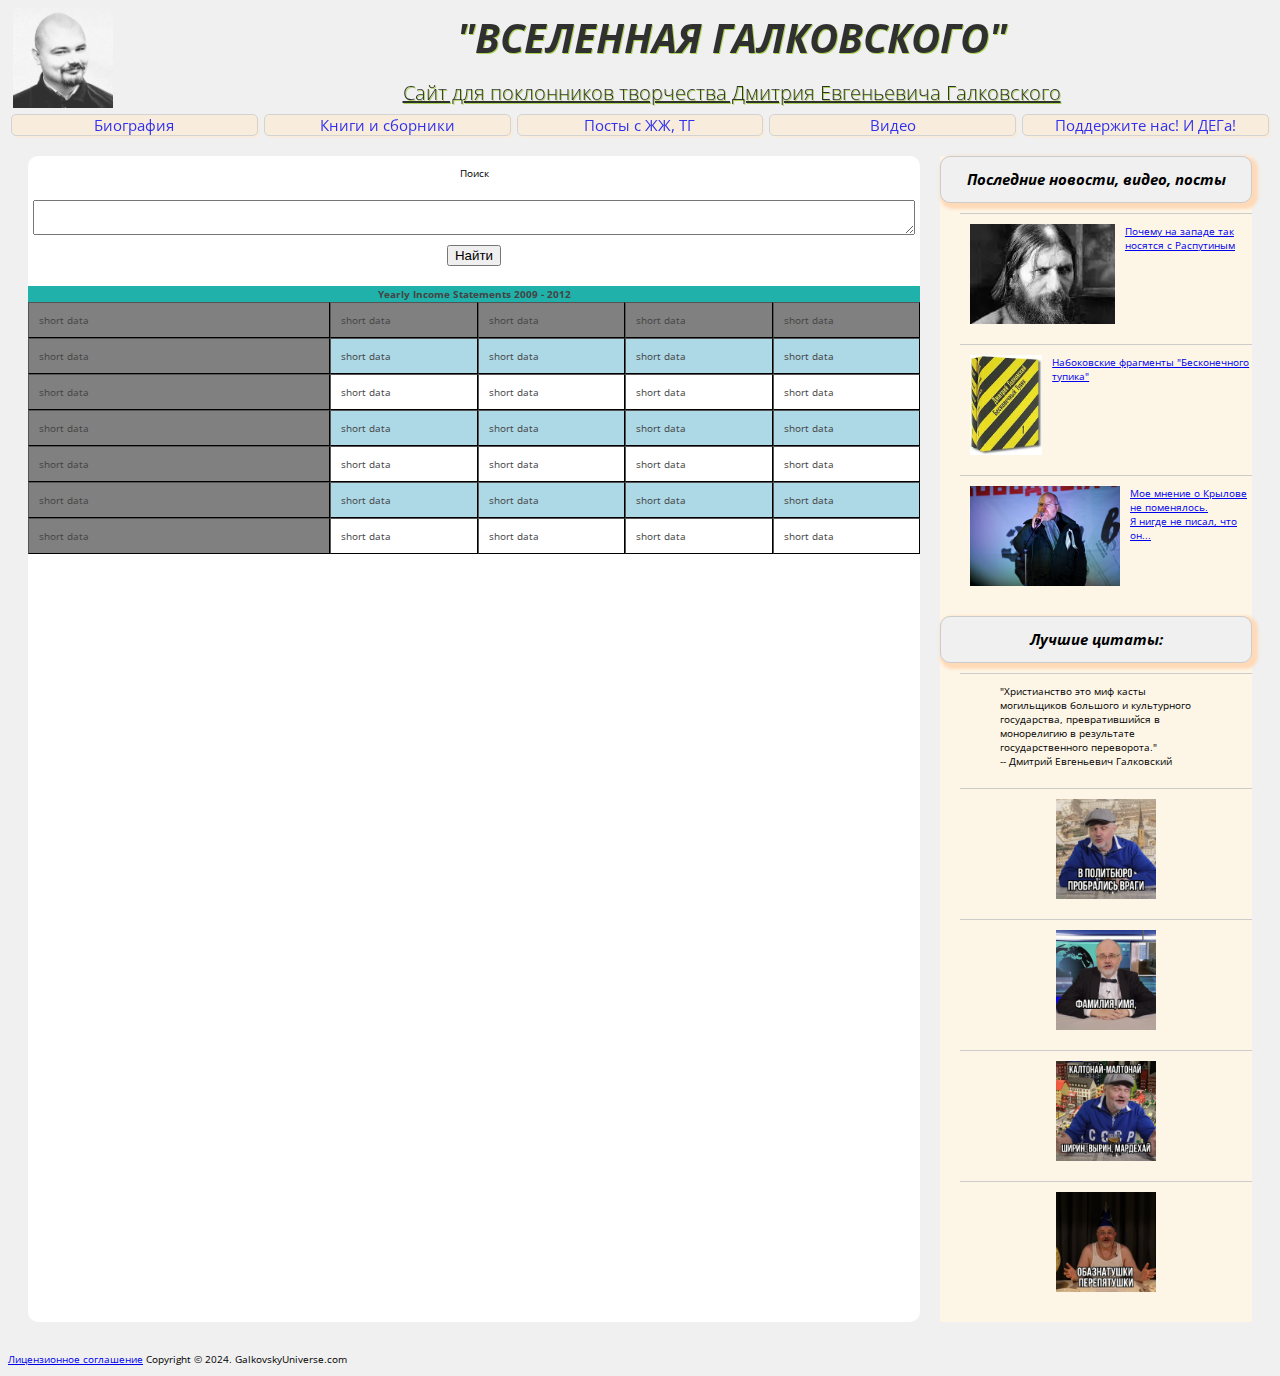
==== commit 786e51d5: "grid table done" ====
--- a/index.html
+++ b/index.html
@@ -62,28 +62,70 @@
                     </textarea>
                 <input placeholder="Поиск по ключевым словам" type="submit" value="Найти">
             </form>
-
-
+            <table class="wrapper">
+                <thead>
+                <tr>
+                    <th class=table_header>
+                        Yearly Income Statements 2009 - 2012
+                    </th>
+                </tr>
+                </thead>
+                <tbody>
+                <!-- Table Row -->
+                <tr class="row">
+                    <td class="box">short data</td>
+                    <td class="box">short data</td>
+                    <td class="box">short data</td>
+                    <td class="box">short data</td>
+                    <td class="box">short data</td>
+                </tr>
+                <!-- Table Row -->
+                <tr class="row">
+                    <td class="box d">short data</td>
+                    <td class="box e">short data</td>
+                    <td class="box f">short data</td>
+                    <td class="box">short data</td>
+                    <td class="box">short data</td>
+                </tr>
+                <tr class="row">
+                    <td class="box d">short data</td>
+                    <td class="box e">short data</td>
+                    <td class="box f">short data</td>
+                    <td class="box">short data</td>
+                    <td class="box">short data</td>
+                </tr>
+                <tr class="row">
+                    <td class="box d">short data</td>
+                    <td class="box e">short data</td>
+                    <td class="box f">short data</td>
+                    <td class="box">short data</td>
+                    <td class="box">short data</td>
+                </tr>
+                <tr class="row">
+                    <td class="box d">short data</td>
+                    <td class="box e">short data</td>
+                    <td class="box f">short data</td>
+                    <td class="box">short data</td>
+                    <td class="box">short data</td>
+                </tr>
+                <tr class="row">
+                    <td class="box d">short data</td>
+                    <td class="box e">short data</td>
+                    <td class="box f">short data</td>
+                    <td class="box">short data</td>
+                    <td class="box">short data</td>
+                </tr>
+                <tr class="row">
+                    <td class="box d">short data</td>
+                    <td class="box e">short data</td>
+                    <td class="box f">short data</td>
+                    <td class="box">short data</td>
+                    <td class="box">short data</td>
+                </tr>
+                </tbody>
+            </table>
         </div>
-        <div class="wrapper">
-            <div class="box a">col 1</div>
-            <div class="box b">col 2</div>
-            <div class="box c">col 3</div>
-
-            <!-- Table Row -->
-            <tr class="row">
-                <td class="box d">short data</td>
-                <td class="box e">a really long piece of dataa really long piece of data</td>
-                <td class="box f">short data</td>
-            </tr>
-
-            <!-- Table Row -->
-            <tr class="row">
-                <td class="box d">short data</td>
-                <td class="box e">a really long piece of data</td>
-                <td class="box f">short data</td>
-            </tr>
-        </div>
+
 
         <aside class="main_aside_group">
             <section class="aside_news_section">
--- a/css/styles.css
+++ b/css/styles.css
@@ -390,85 +390,56 @@
     padding-top: 10px;
 }
 
-.grid_table {
+
+
+
+.wrapper {
+
+
+
     display: grid;
-    border: solid 0.5px #000;
-    grid-auto-flow: row;
-
-}
-
-
-
-.grid_table_header {
-    border: solid 1px #000;
-    font-family: "Times New Roman", serif;
-    grid-column: 1/5;
-    text-align: center;
-    opacity: 0.5;
-    background-color: #a8c7fa;
-
-    padding-top: 3px;
-    padding-bottom: 3px;
-
-}
-
-.grid_column_name {
-    padding-top: 5px;
-    padding-bottom: 5px;
-    padding-left: 5px;
-
-    font-family: "Times New Roman", serif;
-    border: solid 0.5px #000;
-}
-
-
-.grid_row_name {
-    padding-top: 5px;
-    padding-bottom: 5px;
-    padding-left: 5px;
-    font-family: "Times New Roman", serif;
-    border: solid 0.5px #000;
-    background-color: lightgray;
-}
-
-
-
-.grid_row_data {
-    border: solid 0.5px #000;
-    text-align: right;
-    padding-top: 3px;
-    padding-right: 5px;
-}
-
-.grid_row {
-    display: grid;
-    grid-auto-flow: column;
-}
-
-.grid_row:nth-child(even) {
-    background-color: yellowgreen;
-}
-
-.wrapper {
-    display: grid;
-    grid-template-columns: repeat(3, auto);
+    grid-template-rows: repeat(2, auto);
+    grid-template-columns: repeat(1, auto);
+
     background-color: #fff;
     color: #444;
-    max-width: 800px;
+}
+
+thead{
+    background-color: lightseagreen;
+    display: grid;
+}
+
+thead tr{
+    display: grid;
+}
+
+
+.row {
+    display: grid;
+    grid-column: 0 / 1;
+    grid-template-columns: 0.5fr repeat(4, auto);
+}
+
+.wrapper .row:nth-child(2n){
+    background-color: lightblue;
 }
 
 .box {
-    background-color: #444;
-    color: #fff;
-    border-radius: 5px;
+    border: 1px outset black;
     padding: 10px;
-    font-size: 150%;
-}
-.row {
-    display: contents;
-}
-
-
-
-
-
+}
+
+.wrapper .row:nth-child(1){
+    background-color: gray;
+}
+
+
+.row .box:nth-child(1){
+    background-color: gray;
+}
+
+
+
+
+
